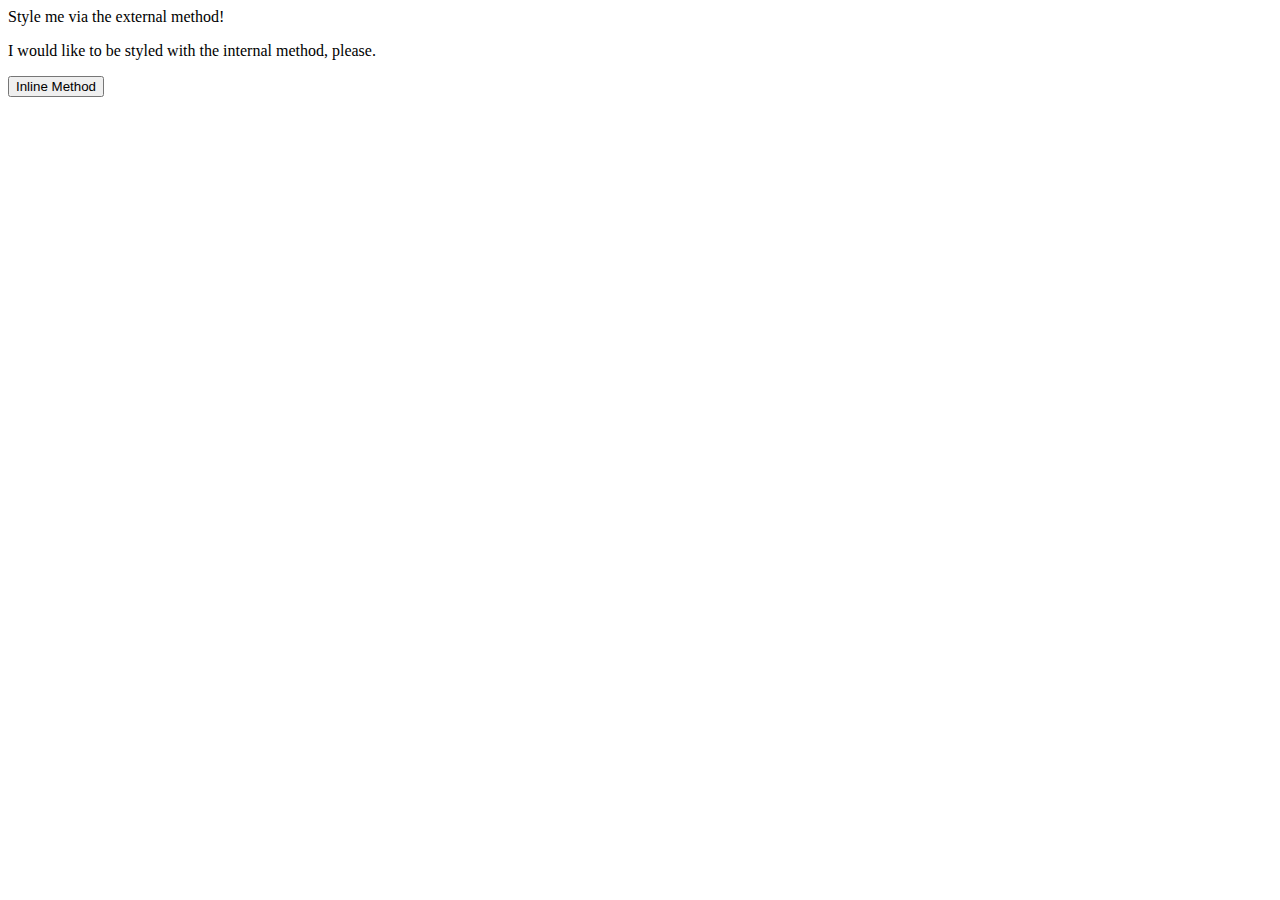
==== foundations/01-css-methods/index.html @ 6c27a7fb "Created styles.css and linked from index.html" ====
<!DOCTYPE html>
<html lang="en">
<head>
  <link rel="stylesheet" href="styles.css">
  <meta charset="UTF-8">
  <meta http-equiv="X-UA-Compatible" content="IE=edge">
  <meta name="viewport" content="width=device-width, initial-scale=1.0">
  <title>Methods for Adding CSS</title>
</head>
<body>
  <div>Style me via the external method!</div>
  <p>I would like to be styled with the internal method, please.</p>
  <button>Inline Method</button>
</body>
</html>
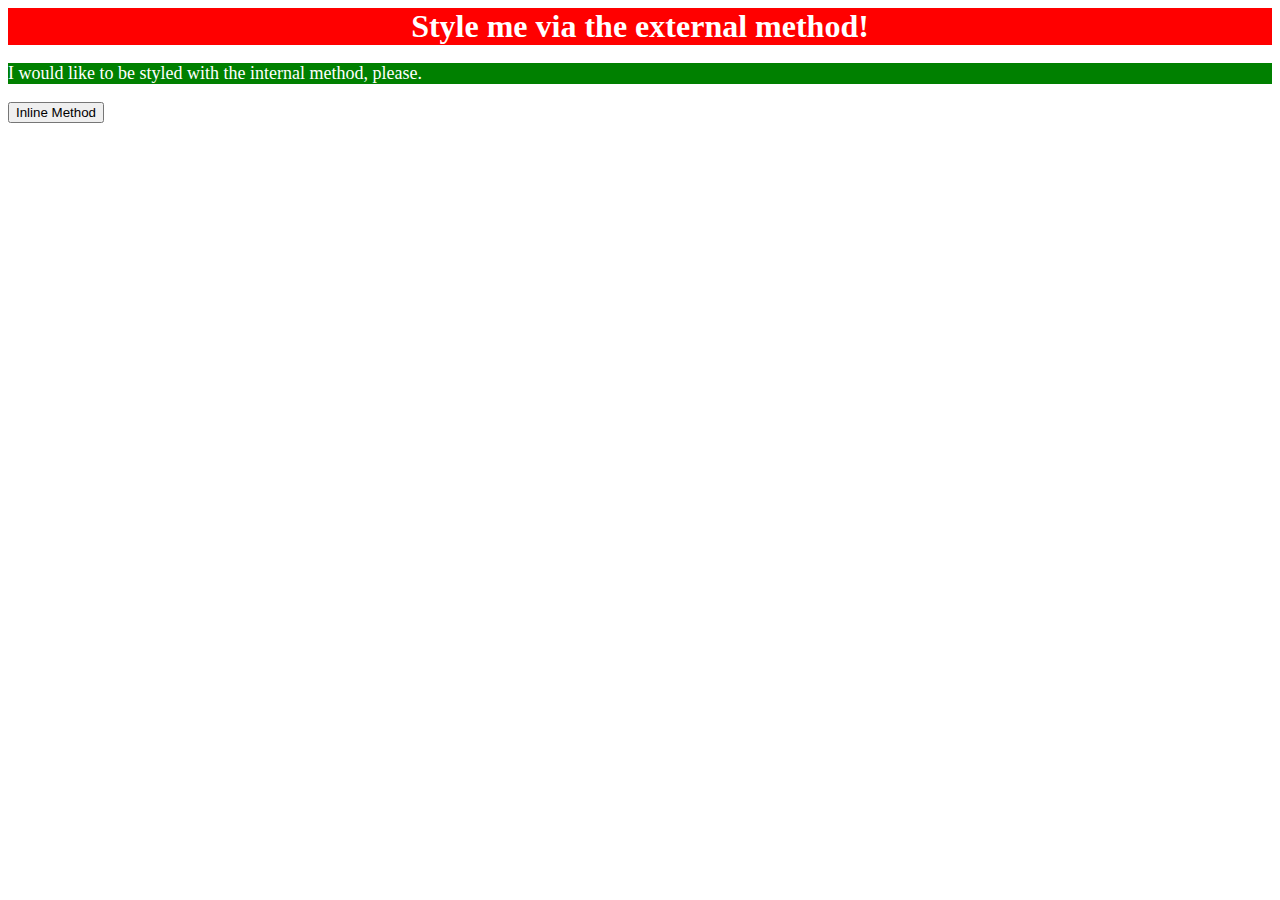
==== commit b6ed7121: "Edit index.html" ====
--- a/foundations/01-css-methods/index.html
+++ b/foundations/01-css-methods/index.html
@@ -2,6 +2,13 @@
 <html lang="en">
 <head>
   <link rel="stylesheet" href="styles.css">
+  <style>
+    p {
+      background-color: green;
+      color: white;
+      font-size: 18px;
+    }
+  </style>
   <meta charset="UTF-8">
   <meta http-equiv="X-UA-Compatible" content="IE=edge">
   <meta name="viewport" content="width=device-width, initial-scale=1.0">
--- a/foundations/01-css-methods/styles.css
+++ b/foundations/01-css-methods/styles.css
@@ -0,0 +1,7 @@
+div {
+    background-color: red;
+    color: white;
+    font-size: 32px;
+    text-align: center;
+    font-weight: bold;
+}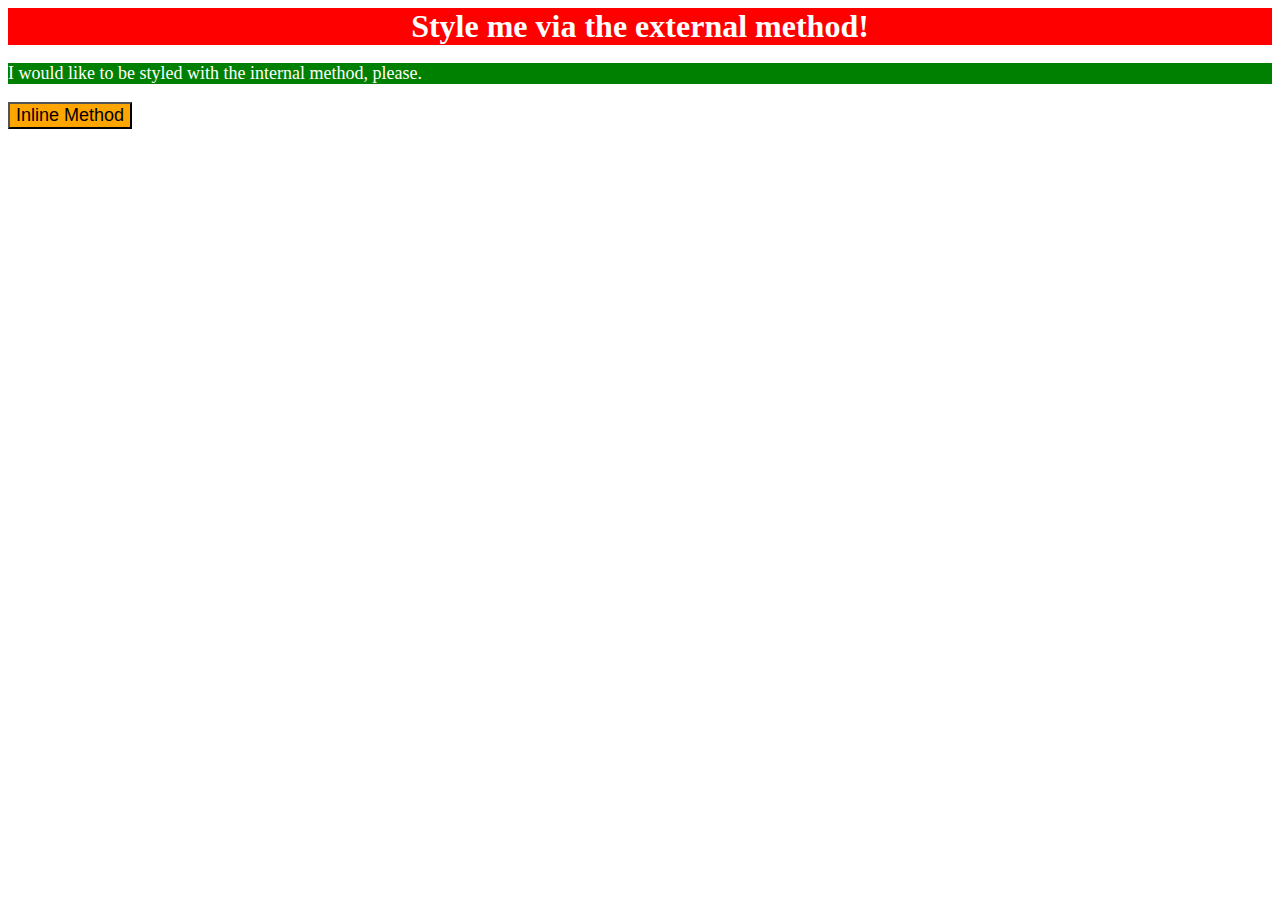
==== commit 8122f239: "Edit index.html inline method" ====
--- a/foundations/01-css-methods/index.html
+++ b/foundations/01-css-methods/index.html
@@ -17,6 +17,6 @@
 <body>
   <div>Style me via the external method!</div>
   <p>I would like to be styled with the internal method, please.</p>
-  <button>Inline Method</button>
+  <button style="background-color: orange; font-size: 18px;">Inline Method</button>
 </body>
 </html>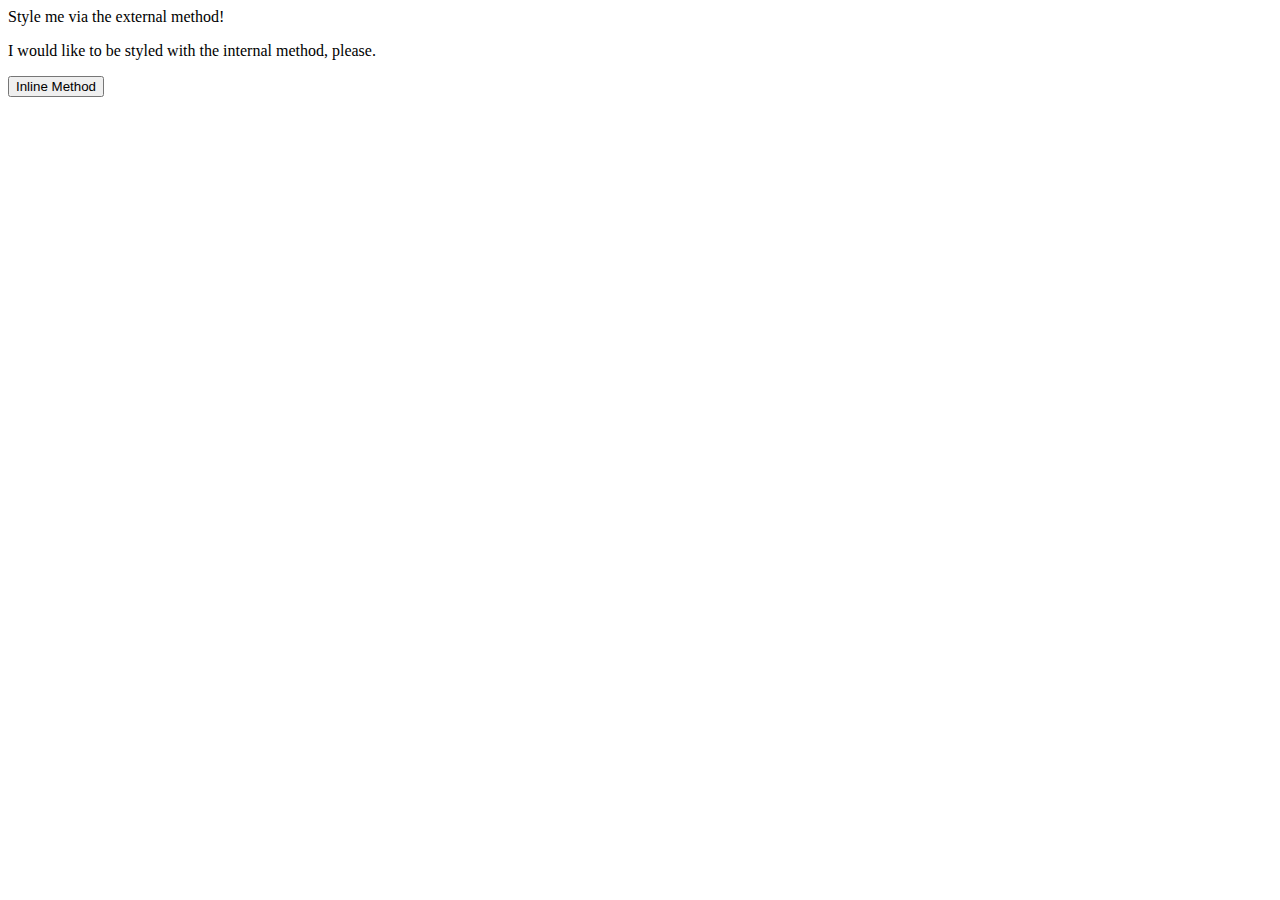
==== commit 670f8e29: "Reverted index.html to original and deleted styles.css file" ====
--- a/foundations/01-css-methods/index.html
+++ b/foundations/01-css-methods/index.html
@@ -1,14 +1,6 @@
 <!DOCTYPE html>
 <html lang="en">
 <head>
-  <link rel="stylesheet" href="styles.css">
-  <style>
-    p {
-      background-color: green;
-      color: white;
-      font-size: 18px;
-    }
-  </style>
   <meta charset="UTF-8">
   <meta http-equiv="X-UA-Compatible" content="IE=edge">
   <meta name="viewport" content="width=device-width, initial-scale=1.0">
@@ -17,6 +9,6 @@
 <body>
   <div>Style me via the external method!</div>
   <p>I would like to be styled with the internal method, please.</p>
-  <button style="background-color: orange; font-size: 18px;">Inline Method</button>
+  <button >Inline Method</button>
 </body>
 </html>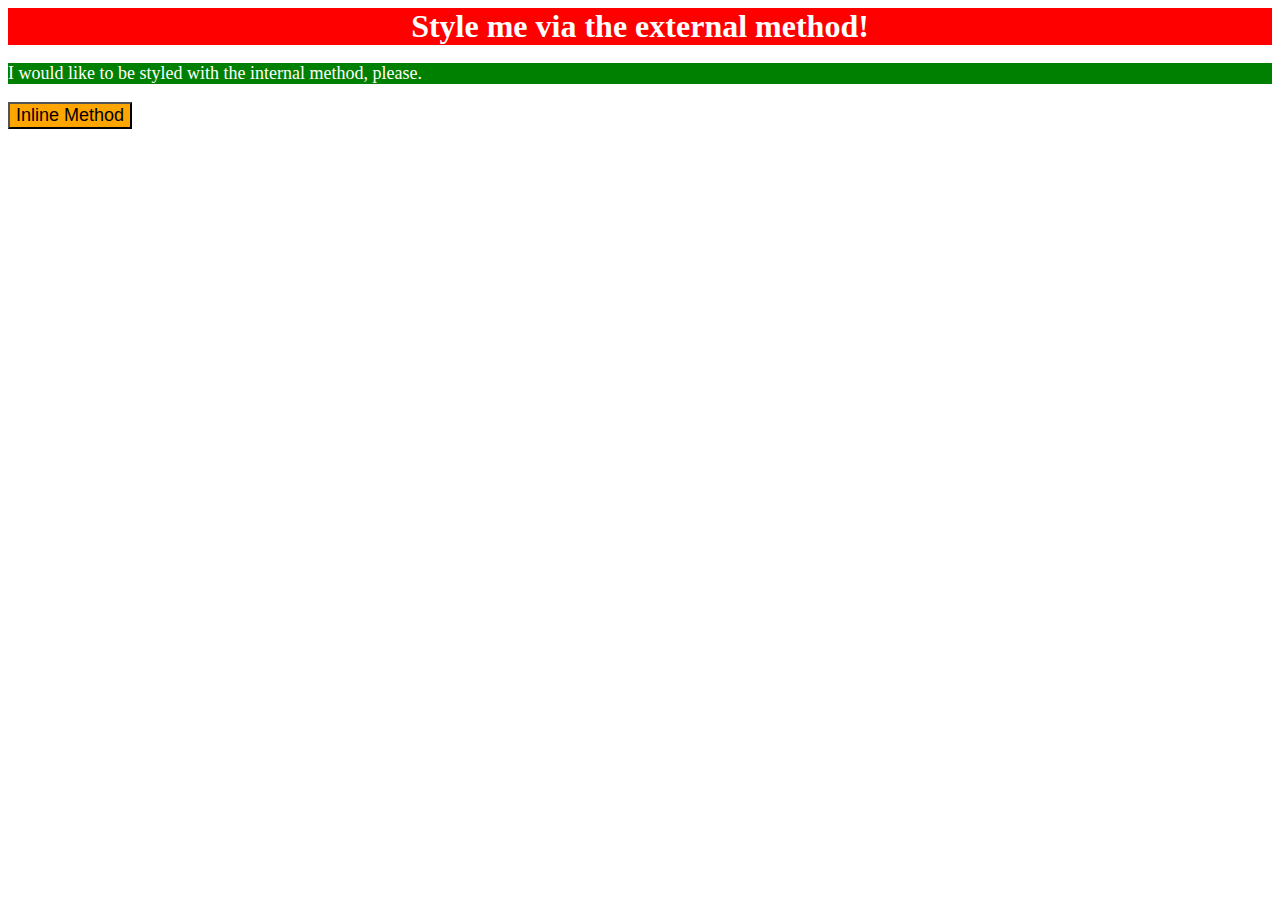
==== commit 12a32c47: "Task 1 of Foundations completed" ====
--- a/foundations/01-css-methods/index.html
+++ b/foundations/01-css-methods/index.html
@@ -1,6 +1,14 @@
 <!DOCTYPE html>
 <html lang="en">
 <head>
+  <link rel="stylesheet" href="style.css">
+  <style>
+    p {
+      background-color: green;
+      color: white;
+      font-size: 18px;
+    }
+  </style>
   <meta charset="UTF-8">
   <meta http-equiv="X-UA-Compatible" content="IE=edge">
   <meta name="viewport" content="width=device-width, initial-scale=1.0">
@@ -9,6 +17,6 @@
 <body>
   <div>Style me via the external method!</div>
   <p>I would like to be styled with the internal method, please.</p>
-  <button >Inline Method</button>
+  <button style="background-color: orange; font-size: 18px;">Inline Method</button>
 </body>
 </html>--- a/foundations/01-css-methods/style.css
+++ b/foundations/01-css-methods/style.css
@@ -0,0 +1,7 @@
+div {
+    background-color: red;
+    color: white;
+    font-size: 32px;
+    text-align: center;
+    font-weight: bold;
+}